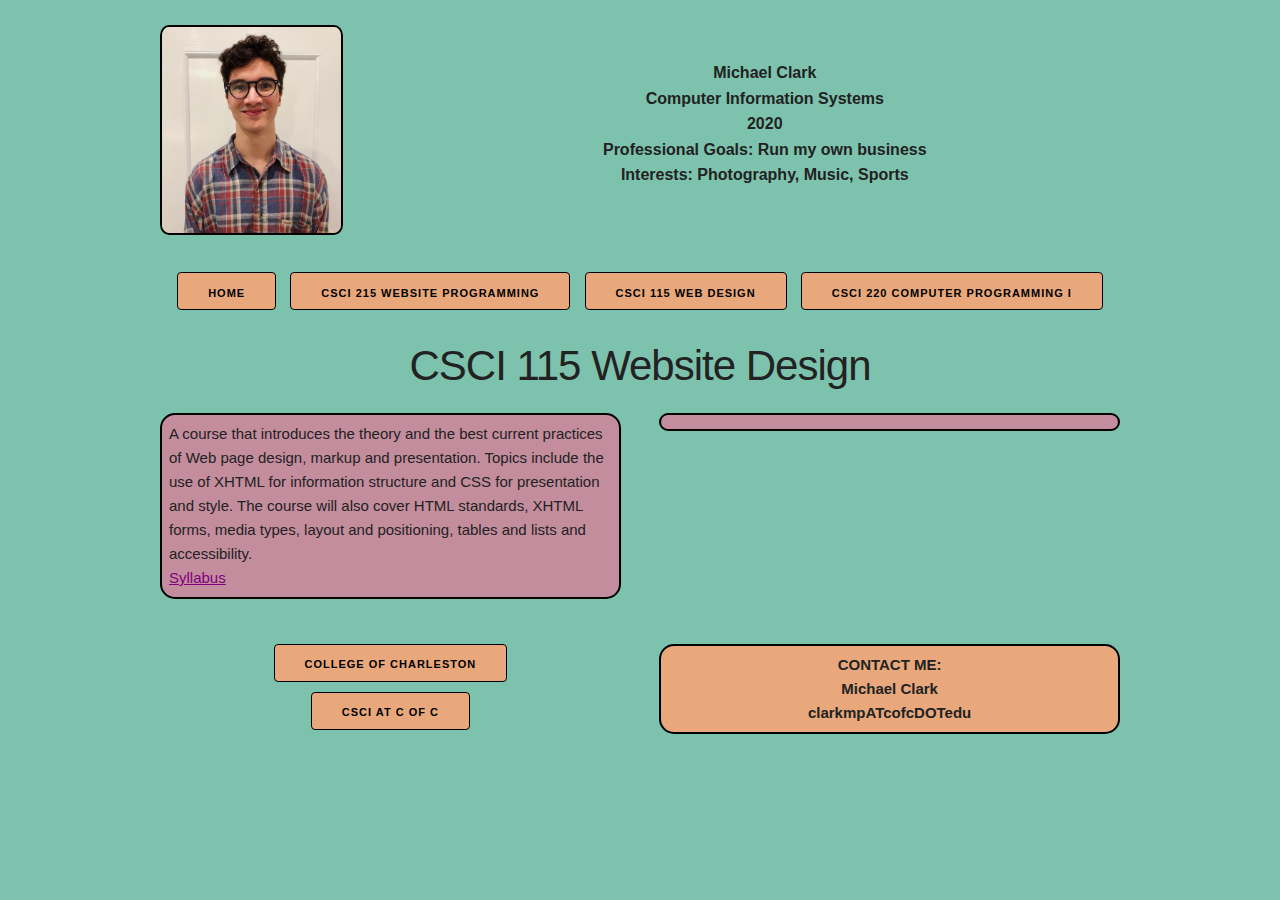
==== portfolio/csci115/csci115.html @ 5e3627c3 "Update #5" ====
<!DOCTYPE html>
<html lang="en">
<head>
    <meta charset="UTF-8">
    <title>Michael Clark's Portfolio</title>

    <link rel="stylesheet" href="../css/normalize.css">
    <link rel="stylesheet" href="../css/skeleton.css">
    <link rel="stylesheet" href="../css/mainstyle.css">
</head>
<body>

<div class="header"> <!-- header section -->
    <div class="container">
        <div class="row"> <!-- first row -->
            <div class="three columns">
                <img class="photo" src="../imgs/headshot.jpg" alt="Headshot">
            </div>
            <div class="nine columns">
                <div class="aboutMe">
                    <p>Michael Clark<br>
                        Computer Information Systems<br>
                        2020<br>
                        Professional Goals: Run my own business<br>
                        Interests: Photography, Music, Sports
                    </p>
                </div>
            </div>
        </div> <!-- end first row -->
    </div>
</div> <!-- end header section -->

<div class="nav"> <!-- nav section -->
    <div class="container">
        <div class="row"> <!-- second row -->
            <a class="button" href="index.html">Home</a>
            <a class="button" href="#">CSCI 215 Website Programming</a>
            <a class="button" href="#">CSCI 115 Web Design</a>
            <a class="button" href="#">CSCI 220 Computer Programming I</a>
        </div> <!-- end second row -->
    </div>
</div> <!-- end nav section -->

<div class="section"> <!-- info section -->
    <div class="container">
        <div class="row"> <!-- third row -->
            <h2>CSCI 115 Website Design</h2>
        </div> <!-- end third row -->
        <div class="row"> <!-- fourth row -->
            <div class="six columns">
                <p class="text">
                    A course that introduces the theory and the best current practices of Web page design, markup and presentation.
                    Topics include the use of XHTML for information structure and CSS for presentation and style. The course will also cover HTML standards,
                    XHTML forms, media types, layout and positioning, tables and lists and accessibility.
                    <br>
                    <a class="link" href="syllabus.pdf">Syllabus</a>
                </p>
            </div>
            <div class="six columns">
                <p class="text">

                </p>
            </div>
        </div> <!-- end fourth row -->
    </div>
</div> <!-- end info section -->

<div class="footer"> <!-- footer -->
    <div class="container">
        <div class="row"> <!-- fifth row -->
            <div class="six columns">
                <a class="button" href="http://www.cofc.edu/">College of Charleston</a>
                <br>
                <a class="button" href="http://compsci.cofc.edu/">CSCI at C of C</a>
            </div>
            <div class="six columns">
                <p class="contact">
                    CONTACT ME:<br>
                    Michael Clark <br>
                    clarkmpATcofcDOTedu <br>
                </p>
            </div>
        </div> <!-- end fifth row-->
    </div>
</div> <!--  end footer -->
</body>
</html>
---- portfolio/css/skeleton.css ----
/*
* Skeleton V2.0.4
* Copyright 2014, Dave Gamache
* www.getskeleton.com
* Free to use under the MIT license.
* http://www.opensource.org/licenses/mit-license.php
* 12/29/2014
*/


/* Table of contents
––––––––––––––––––––––––––––––––––––––––––––––––––
- Grid
- Base Styles
- Typography
- Links
- Buttons
- Forms
- Lists
- Code
- Tables
- Spacing
- Utilities
- Clearing
- Media Queries
*/


/* Grid
–––––––––––––––––––––––––––––––––––––––––––––––––– */
.container {
  position: relative;
  width: 100%;
  max-width: 960px;
  margin: 0 auto;
  padding: 0 20px;
  box-sizing: border-box; }
.column,
.columns {
  width: 100%;
  float: left;
  box-sizing: border-box; }

/* For devices larger than 400px */
@media (min-width: 400px) {
  .container {
    width: 85%;
    padding: 0; }
}

/* For devices larger than 550px */
@media (min-width: 550px) {
  .container {
    width: 80%; }
  .column,
  .columns {
    margin-left: 4%; }
  .column:first-child,
  .columns:first-child {
    margin-left: 0; }

  .one.column,
  .one.columns                    { width: 4.66666666667%; }
  .two.columns                    { width: 13.3333333333%; }
  .three.columns                  { width: 22%;            }
  .four.columns                   { width: 30.6666666667%; }
  .five.columns                   { width: 39.3333333333%; }
  .six.columns                    { width: 48%;            }
  .seven.columns                  { width: 56.6666666667%; }
  .eight.columns                  { width: 65.3333333333%; }
  .nine.columns                   { width: 74.0%;          }
  .ten.columns                    { width: 82.6666666667%; }
  .eleven.columns                 { width: 91.3333333333%; }
  .twelve.columns                 { width: 100%; margin-left: 0; }

  .one-third.column               { width: 30.6666666667%; }
  .two-thirds.column              { width: 65.3333333333%; }

  .one-half.column                { width: 48%; }

  /* Offsets */
  .offset-by-one.column,
  .offset-by-one.columns          { margin-left: 8.66666666667%; }
  .offset-by-two.column,
  .offset-by-two.columns          { margin-left: 17.3333333333%; }
  .offset-by-three.column,
  .offset-by-three.columns        { margin-left: 26%;            }
  .offset-by-four.column,
  .offset-by-four.columns         { margin-left: 34.6666666667%; }
  .offset-by-five.column,
  .offset-by-five.columns         { margin-left: 43.3333333333%; }
  .offset-by-six.column,
  .offset-by-six.columns          { margin-left: 52%;            }
  .offset-by-seven.column,
  .offset-by-seven.columns        { margin-left: 60.6666666667%; }
  .offset-by-eight.column,
  .offset-by-eight.columns        { margin-left: 69.3333333333%; }
  .offset-by-nine.column,
  .offset-by-nine.columns         { margin-left: 78.0%;          }
  .offset-by-ten.column,
  .offset-by-ten.columns          { margin-left: 86.6666666667%; }
  .offset-by-eleven.column,
  .offset-by-eleven.columns       { margin-left: 95.3333333333%; }

  .offset-by-one-third.column,
  .offset-by-one-third.columns    { margin-left: 34.6666666667%; }
  .offset-by-two-thirds.column,
  .offset-by-two-thirds.columns   { margin-left: 69.3333333333%; }

  .offset-by-one-half.column,
  .offset-by-one-half.columns     { margin-left: 52%; }

}


/* Base Styles
–––––––––––––––––––––––––––––––––––––––––––––––––– */
/* NOTE
html is set to 62.5% so that all the REM measurements throughout Skeleton
are based on 10px sizing. So basically 1.5rem = 15px :) */
html {
  font-size: 62.5%; }
body {
  font-size: 1.5em; /* currently ems cause chrome bug misinterpreting rems on body element */
  line-height: 1.6;
  font-weight: 400;
  font-family: "Raleway", "HelveticaNeue", "Helvetica Neue", Helvetica, Arial, sans-serif;
  color: #222; }


/* Typography
–––––––––––––––––––––––––––––––––––––––––––––––––– */
h1, h2, h3, h4, h5, h6 {
  margin-top: 0;
  margin-bottom: 2rem;
  font-weight: 300; }
h1 { font-size: 4.0rem; line-height: 1.2;  letter-spacing: -.1rem;}
h2 { font-size: 3.6rem; line-height: 1.25; letter-spacing: -.1rem; }
h3 { font-size: 3.0rem; line-height: 1.3;  letter-spacing: -.1rem; }
h4 { font-size: 2.4rem; line-height: 1.35; letter-spacing: -.08rem; }
h5 { font-size: 1.8rem; line-height: 1.5;  letter-spacing: -.05rem; }
h6 { font-size: 1.5rem; line-height: 1.6;  letter-spacing: 0; }

/* Larger than phablet */
@media (min-width: 550px) {
  h1 { font-size: 5.0rem; }
  h2 { font-size: 4.2rem; }
  h3 { font-size: 3.6rem; }
  h4 { font-size: 3.0rem; }
  h5 { font-size: 2.4rem; }
  h6 { font-size: 1.5rem; }
}

p {
  margin-top: 0; }


/* Links
–––––––––––––––––––––––––––––––––––––––––––––––––– */
a {
  color: #1EAEDB; }
a:hover {
  color: #0FA0CE; }


/* Buttons
–––––––––––––––––––––––––––––––––––––––––––––––––– */
.button,
button,
input[type="submit"],
input[type="reset"],
input[type="button"] {
  display: inline-block;
  height: 38px;
  padding: 0 30px;
  color: #000000;
  text-align: center;
  font-size: 11px;
  font-weight: 600;
  line-height: 38px;
  letter-spacing: .1rem;
  text-transform: uppercase;
  text-decoration: none;
  white-space: nowrap;
  background-color: #E8A87C;
  border-radius: 4px;
  border: 1px solid #000000;
  cursor: pointer;
  box-sizing: border-box; }
.button:hover,
button:hover,
input[type="submit"]:hover,
input[type="reset"]:hover,
input[type="button"]:hover,
.button:focus,
button:focus,
input[type="submit"]:focus,
input[type="reset"]:focus,
input[type="button"]:focus {
  color: #333;
  border-color: #888;
  outline: 0; }
.button.button-primary,
button.button-primary,
input[type="submit"].button-primary,
input[type="reset"].button-primary,
input[type="button"].button-primary {
  color: #FFF;
  background-color: #33C3F0;
  border-color: #33C3F0; }
.button.button-primary:hover,
button.button-primary:hover,
input[type="submit"].button-primary:hover,
input[type="reset"].button-primary:hover,
input[type="button"].button-primary:hover,
.button.button-primary:focus,
button.button-primary:focus,
input[type="submit"].button-primary:focus,
input[type="reset"].button-primary:focus,
input[type="button"].button-primary:focus {
  color: #FFF;
  background-color: #1EAEDB;
  border-color: #1EAEDB; }


/* Forms
–––––––––––––––––––––––––––––––––––––––––––––––––– */
input[type="email"],
input[type="number"],
input[type="search"],
input[type="text"],
input[type="tel"],
input[type="url"],
input[type="password"],
textarea,
select {
  height: 38px;
  padding: 6px 10px; /* The 6px vertically centers text on FF, ignored by Webkit */
  background-color: #fff;
  border: 1px solid #D1D1D1;
  border-radius: 4px;
  box-shadow: none;
  box-sizing: border-box; }
/* Removes awkward default styles on some inputs for iOS */
input[type="email"],
input[type="number"],
input[type="search"],
input[type="text"],
input[type="tel"],
input[type="url"],
input[type="password"],
textarea {
  -webkit-appearance: none;
     -moz-appearance: none;
          appearance: none; }
textarea {
  min-height: 65px;
  padding-top: 6px;
  padding-bottom: 6px; }
input[type="email"]:focus,
input[type="number"]:focus,
input[type="search"]:focus,
input[type="text"]:focus,
input[type="tel"]:focus,
input[type="url"]:focus,
input[type="password"]:focus,
textarea:focus,
select:focus {
  border: 1px solid #33C3F0;
  outline: 0; }
label,
legend {
  display: block;
  margin-bottom: .5rem;
  font-weight: 600; }
fieldset {
  padding: 0;
  border-width: 0; }
input[type="checkbox"],
input[type="radio"] {
  display: inline; }
label > .label-body {
  display: inline-block;
  margin-left: .5rem;
  font-weight: normal; }


/* Lists
–––––––––––––––––––––––––––––––––––––––––––––––––– */
ul {
  list-style: circle inside; }
ol {
  list-style: decimal inside; }
ol, ul {
  padding-left: 0;
  margin-top: 0; }
ul ul,
ul ol,
ol ol,
ol ul {
  margin: 1.5rem 0 1.5rem 3rem;
  font-size: 90%; }
li {
  margin-bottom: 1rem; }


/* Code
–––––––––––––––––––––––––––––––––––––––––––––––––– */
code {
  padding: .2rem .5rem;
  margin: 0 .2rem;
  font-size: 90%;
  white-space: nowrap;
  background: #F1F1F1;
  border: 1px solid #E1E1E1;
  border-radius: 4px; }
pre > code {
  display: block;
  padding: 1rem 1.5rem;
  white-space: pre; }


/* Tables
–––––––––––––––––––––––––––––––––––––––––––––––––– */
th,
td {
  padding: 12px 15px;
  text-align: left;
  border-bottom: 1px solid #E1E1E1; }
th:first-child,
td:first-child {
  padding-left: 0; }
th:last-child,
td:last-child {
  padding-right: 0; }


/* Spacing
–––––––––––––––––––––––––––––––––––––––––––––––––– */
button,
.button {
  margin-bottom: 1rem; }
input,
textarea,
select,
fieldset {
  margin-bottom: 1.5rem; }
pre,
blockquote,
dl,
figure,
table,
p,
ul,
ol,
form {
  margin-bottom: 2.5rem; }


/* Utilities
–––––––––––––––––––––––––––––––––––––––––––––––––– */
.u-full-width {
  width: 100%;
  box-sizing: border-box; }
.u-max-full-width {
  max-width: 100%;
  box-sizing: border-box; }
.u-pull-right {
  float: right; }
.u-pull-left {
  float: left; }


/* Misc
–––––––––––––––––––––––––––––––––––––––––––––––––– */
hr {
  margin-top: 3rem;
  margin-bottom: 3.5rem;
  border-width: 0;
  border-top: 1px solid #E1E1E1; }


/* Clearing
–––––––––––––––––––––––––––––––––––––––––––––––––– */

/* Self Clearing Goodness */
.container:after,
.row:after,
.u-cf {
  content: "";
  display: table;
  clear: both; }


/* Media Queries
–––––––––––––––––––––––––––––––––––––––––––––––––– */
/*
Note: The best way to structure the use of media queries is to create the queries
near the relevant code. For example, if you wanted to change the styles for buttons
on small devices, paste the mobile query code up in the buttons section and style it
there.
*/


/* Larger than mobile */
@media (min-width: 400px) {}

/* Larger than phablet (also point when grid becomes active) */
@media (min-width: 550px) {}

/* Larger than tablet */
@media (min-width: 750px) {}

/* Larger than desktop */
@media (min-width: 1000px) {}

/* Larger than Desktop HD */
@media (min-width: 1200px) {}
---- portfolio/css/mainstyle.css ----
body{
    background-color: #7DC2AD;
}
.photo{
    max-width: 85%;
    height: auto;
    border-radius: 5%;
    border: 2px solid black;
}
.aboutMe{
    padding-top: 35px;
    text-align: center;
    font-family: "Palatino Linotype", sans-serif;
    font-size: medium;
    font-weight: bold;
}
.header{
    padding: 25px 0 15px 0;
}
.nav{
    text-align: center;
    padding: 15px;
}
.nav .button{
    padding-top: 1px;
    margin-right: 5px;
    margin-left: 5px;
}
.button:hover {
    background-color: #C38D9D;
}
h2{
    text-align: center;
    font-family: "Palatino Linotype", sans-serif;
}
.section{
    padding-top: 5px;
}
.section .text{
    font-family: "Georgia", sans-serif;
    border: 2px solid black;
    padding: 7px;
    border-radius: 15px;
    background-color: #C38D9D;
}
.link{
    color: purple;
}
.link:hover{
    color: red;
}
.footer{
    text-align: center;
    padding-top: 20px;
}
.footer .contact{
    border: 2px solid black;
    border-radius: 15px;
    padding: 7px;
    background-color: #E8A87C;
    font-weight: bold;
    font-family: "Palatino Linotype", sans-serif;
}
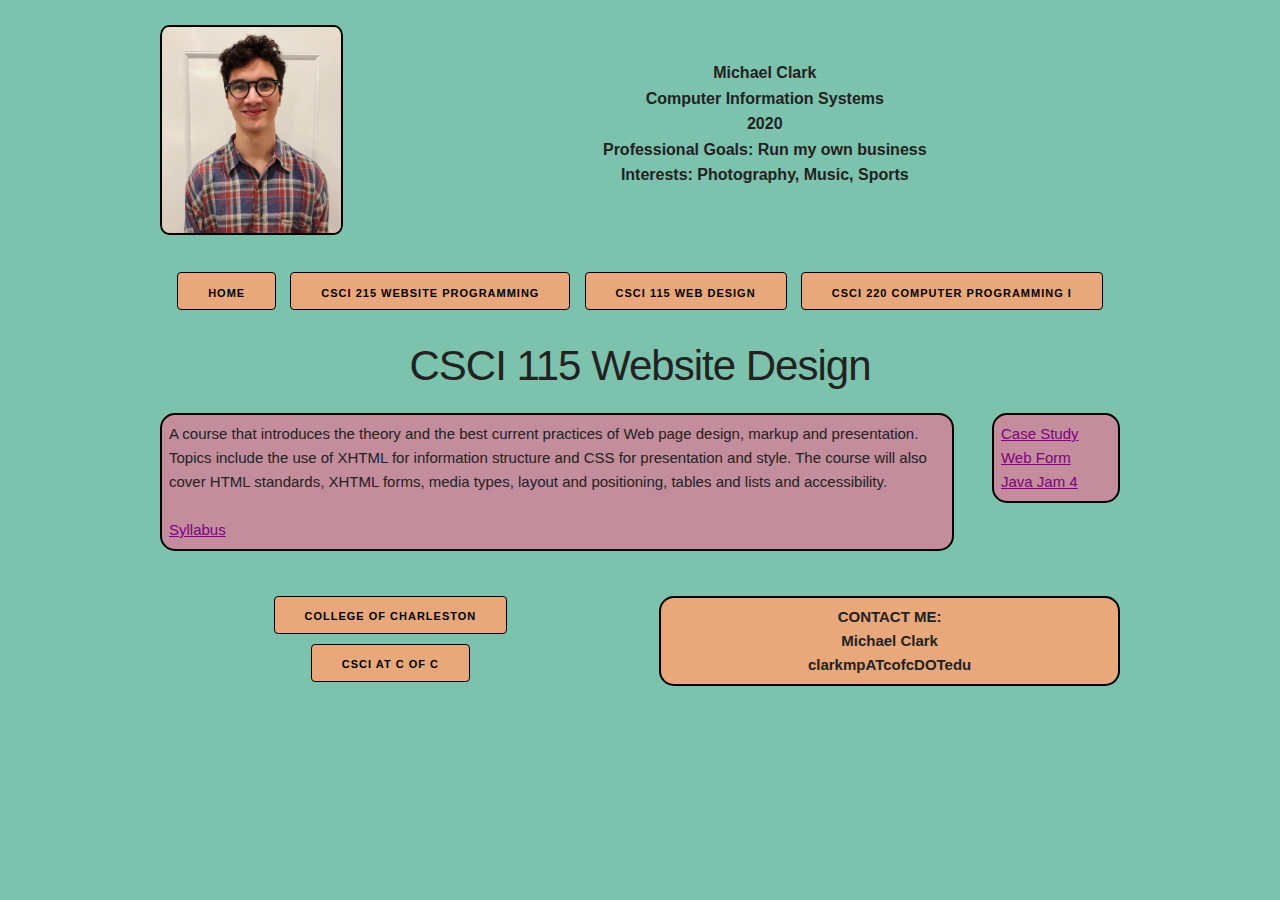
==== commit 007251c7: "Updated #5.3" ====
--- a/portfolio/csci115/csci115.html
+++ b/portfolio/csci115/csci115.html
@@ -33,10 +33,10 @@
 <div class="nav"> <!-- nav section -->
     <div class="container">
         <div class="row"> <!-- second row -->
-            <a class="button" href="index.html">Home</a>
-            <a class="button" href="#">CSCI 215 Website Programming</a>
-            <a class="button" href="#">CSCI 115 Web Design</a>
-            <a class="button" href="#">CSCI 220 Computer Programming I</a>
+            <a class="button" href="../index.html">Home</a>
+            <a class="button" href="../csci215/csci215.html">CSCI 215 Website Programming</a>
+            <a class="button" href="csci115.html">CSCI 115 Web Design</a>
+            <a class="button" href="../csci220/csci220.html">CSCI 220 Computer Programming I</a>
         </div> <!-- end second row -->
     </div>
 </div> <!-- end nav section -->
@@ -47,18 +47,23 @@
             <h2>CSCI 115 Website Design</h2>
         </div> <!-- end third row -->
         <div class="row"> <!-- fourth row -->
-            <div class="six columns">
+            <div class="ten columns">
                 <p class="text">
                     A course that introduces the theory and the best current practices of Web page design, markup and presentation.
                     Topics include the use of XHTML for information structure and CSS for presentation and style. The course will also cover HTML standards,
                     XHTML forms, media types, layout and positioning, tables and lists and accessibility.
                     <br>
+                    <br>
                     <a class="link" href="syllabus.pdf">Syllabus</a>
                 </p>
             </div>
-            <div class="six columns">
+            <div class="two columns">
                 <p class="text">
-
+                    <a class="link" href="artists/index.html">Case Study</a>
+                    <br>
+                    <a class="link" href="musicsurvey/index.html">Web Form</a>
+                    <br>
+                    <a class="link" href="javajam4/index.html">Java Jam 4</a>
                 </p>
             </div>
         </div> <!-- end fourth row -->
